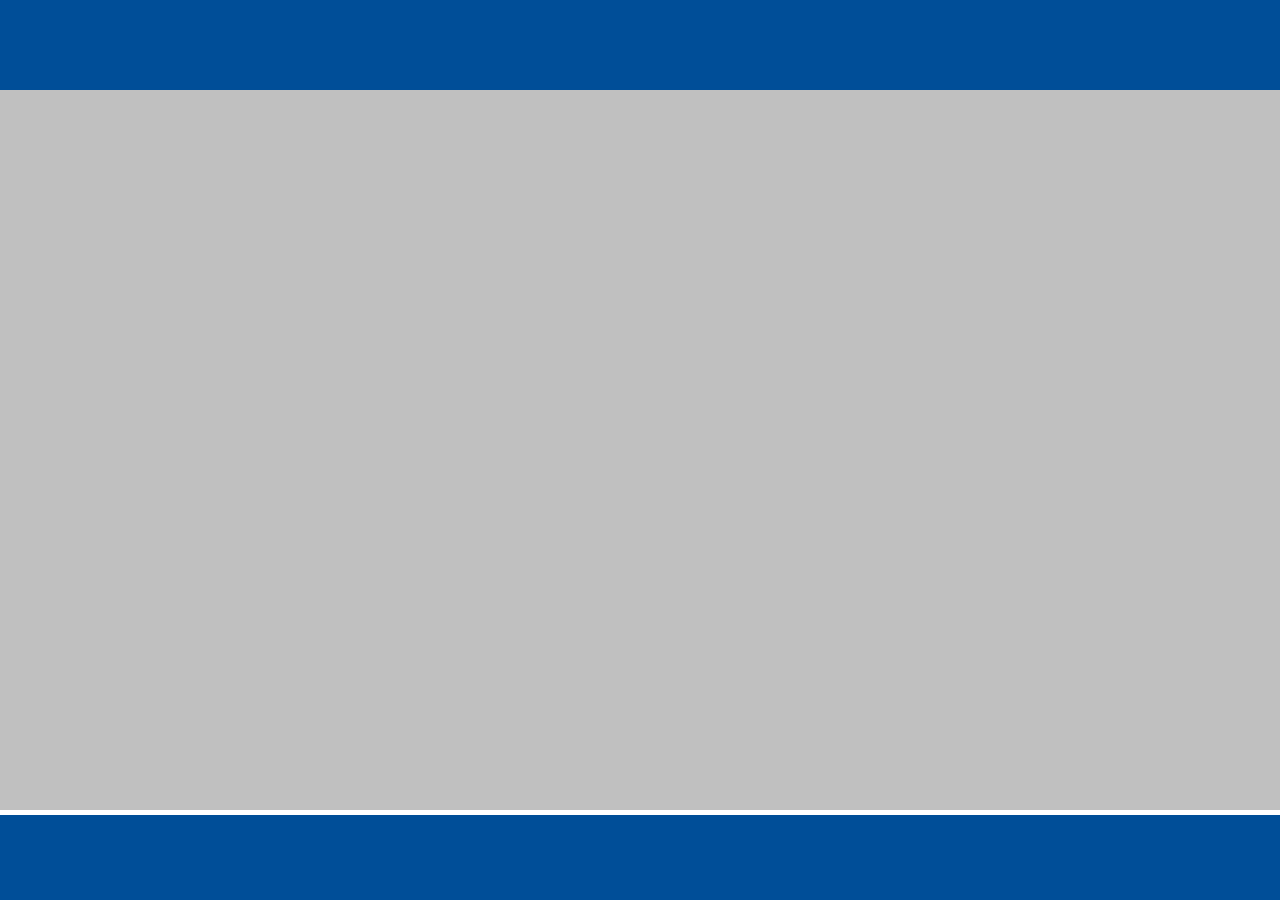
==== index.html @ 2fd27ec7 "primer commmit" ====
<!DOCTYPE html>
<html lang="es">
<head>
    <meta charset="UTF-8">
    <meta name="viewport" content="width=device-width, initial-scale=1.0">
    <link href="https://cdn.jsdelivr.net/npm/bootstrap@5.3.8/dist/css/bootstrap.min.css" rel="stylesheet" integrity="sha384-sRIl4kxILFvY47J16cr9ZwB07vP4J8+LH7qKQnuqkuIAvNWLzeN8tE5YBujZqJLB" crossorigin="anonymous">

    <link rel="stylesheet" href="/style.css">

    <title>Bienvenido | Alke Wallet</title>
</head>
<body>
    <header>

    </header>
    <main>

    </main>
    <footer>
        
    </footer>
    
    <script src="https://cdn.jsdelivr.net/npm/bootstrap@5.3.8/dist/js/bootstrap.bundle.min.js" integrity="sha384-FKyoEForCGlyvwx9Hj09JcYn3nv7wiPVlz7YYwJrWVcXK/BmnVDxM+D2scQbITxI" crossorigin="anonymous"></script>
</body>
</html>
---- style.css ----
/*Generales*/
@import url('https://fonts.googleapis.com/css2?family=Google+Sans:ital,opsz,wght@0,17..18,400..700;1,17..18,400..700&family=Merriweather:ital,opsz,wght@0,18..144,300..900;1,18..144,300..900&display=swap');

*{
    margin: 0;
    padding: 0;
    box-sizing: border-box;
}

:root {
    --color-primario: #ff6700;
    --color-secundario: #ebebeb;
    --color-tercero: #c0c0c0;
    --color-cuarto: #3a6ea5;
    --color-quinto: #004e98;
}

/* Body*/
body {
    font-family: "Merriweather", serif;
    height: 100vh;
    color: black;
    background-color: var(--color-tercero);
}

.body-login {
    background-image: linear-gradient(30deg, var(--color-primario), var(--color-tercero));
}


/* Header*/
header {
    height: 10vh;
    padding: 0;
    text-align: center;
    background-color: var(--color-quinto);
}

.container-logo-texto {
    display: flex;
    align-content: center;
}

.logo-login {
    width: 10vh;
}

header .header-color {
    background-color: var(--color-quinto);
    color: white;
    
}

.navbar-brand {
    font-weight: bold;
    color: white;
}

.navbar {
    background-color: var(--color-quinto);
    border-top: 5px solid white;
    border-bottom: 5px solid white;
}

.cerrar-sesion {
    background-color: var(--color-quinto);
    border-color: var(--color-quinto);
}

.cerrar-sesion:hover {
    background-color: var(--color-cuarto);
    border-color: var(--color-cuarto);
}

/* Main*/
main {
    height: calc(100vh - 20vh);    
}

main .row {
    min-height: calc(100vh - 20vh);
    align-items: stretch;
}

.central {
    min-height: 80vh;
    padding: 10px;
    border-left: 1px solid black;
    border-right: 1px solid black;
}

.carousel, .carousel-inner, .carousel-item {
    height: 100%;
}

.lateral {
    background-color: white;
    padding: 10px;
    border-left: 1px solid var(--color-secundario);
    border-right: 1px solid var(--color-secundario);
}

.lateral img {
    height: 100%;
    width: 100%;
    object-fit: cover;
}

main h2 {
    font-weight: bold;
}

.form-control {
    box-shadow: 3px 3px 0 black;
}

.btn-primary {
    background-color: var(--color-tercero);
    border: 0;
    box-shadow: 3px 3px 5px black;
    color: black;
}

.btn-primary:hover {
    background-color: var(--color-tercero);
    border: 1px solid var(--color-tercero);
    box-shadow: 3px 3px 5px black;
}

/* Footer*/
footer {
    height: 10vh;
    display: flex;
    align-items: flex-end;
    justify-content: center;
    background-color: var(--color-quinto);
    border-top: 5px solid white;
}

footer p {
    font-weight: bold;
    font-size: small;
    color: white;
}

@media (max-width: 767px) {
    .lateral {
        display: none;
    }
}
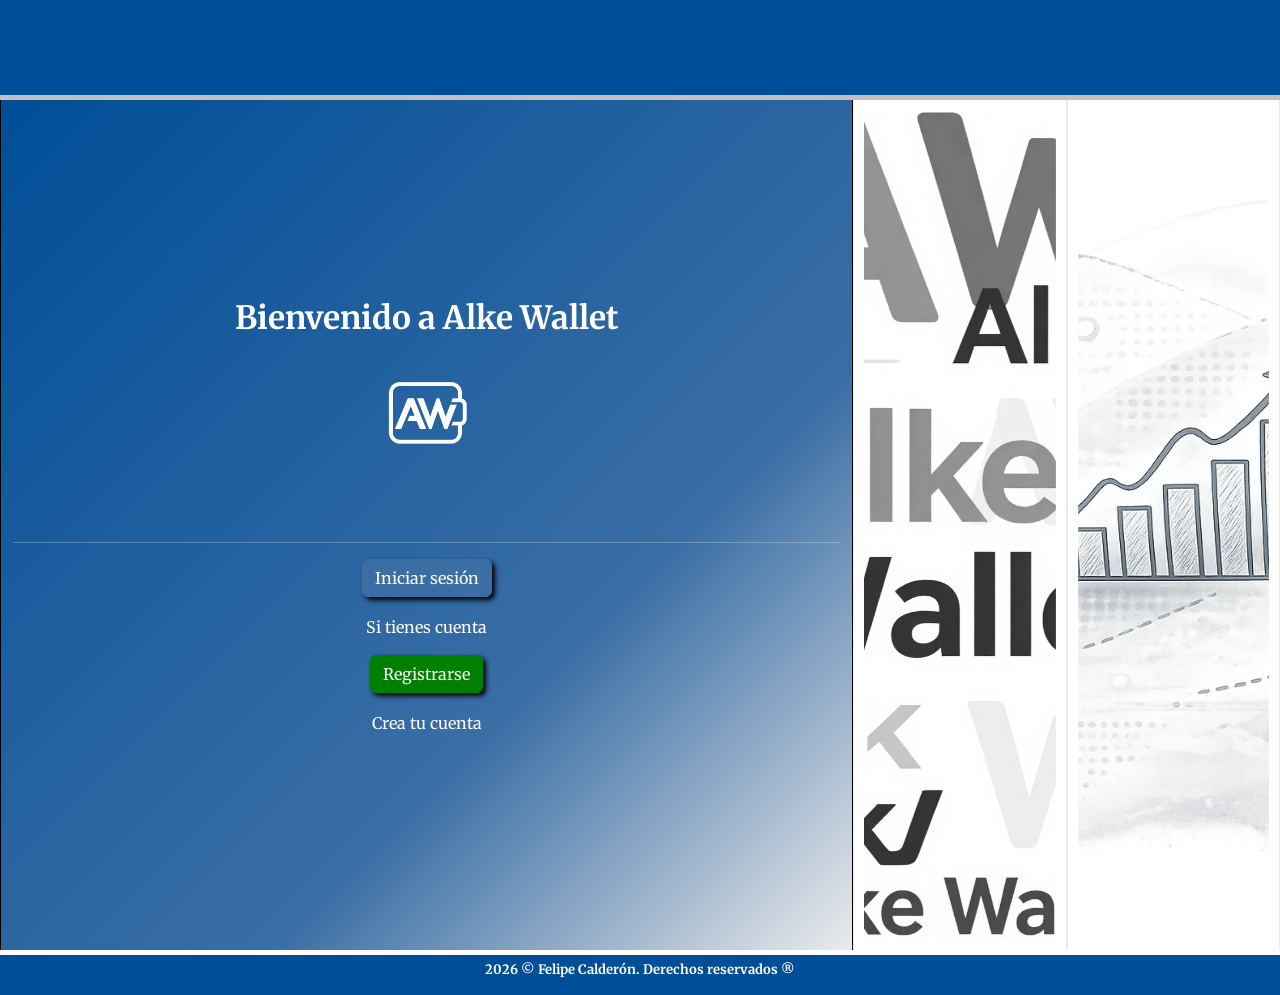
==== commit 8d8674e6: "primer commit" ====
--- a/index.html
+++ b/index.html
@@ -5,21 +5,74 @@
     <meta name="viewport" content="width=device-width, initial-scale=1.0">
     <link href="https://cdn.jsdelivr.net/npm/bootstrap@5.3.8/dist/css/bootstrap.min.css" rel="stylesheet" integrity="sha384-sRIl4kxILFvY47J16cr9ZwB07vP4J8+LH7qKQnuqkuIAvNWLzeN8tE5YBujZqJLB" crossorigin="anonymous">
 
-    <link rel="stylesheet" href="/style.css">
+    <link rel="stylesheet" href="./css/style.css">
 
-    <title>Bienvenido | Alke Wallet</title>
+    <title>Alke Wallet | Bienvenido</title>
 </head>
 <body>
     <header>
-
+        
     </header>
     <main>
-
+        <div class="container-fluid main-container">
+            <div class="row justify-content-evenly row-central">
+                <div class="col-12 col-md-8 central d-flex flex-column justify-content-center align-items-center login-page">
+                    <div class=" col-12 m-md-2 text-center justify-content-evenly">
+                        <h1 class="header-principal user-select-none">Bienvenido a Alke Wallet</h1>
+                        <img src="./img/magnific__logo-moderno-wallet-AWBnofondo.png" alt="" class="img-login">
+                        <hr>
+                        <div class="row justify-content-around">
+                            <div class="botones-login">
+                                <div class="btn-iniciar-sesion">
+                                    <a type="button" href="login.html" class="btn btn-confirmar">Iniciar sesión</a>
+                                    <p class="p-login user-select-none">Si tienes cuenta</p>
+                                </div>
+                                <div class="btn-registrarse">
+                                    <a type="button" href="registro.html" class="btn btn-green">Registrarse</a>
+                                    <p class="p-login user-select-none">Crea tu cuenta</p>
+                                </div>
+                            </div>
+                        </div>
+                    </div>
+                </div>
+                <div class="col-md-2 lateral">
+                    <div id="carouselLeft" class="carousel slide" data-bs-ride="carousel" data-bs-touch="false">
+                        <div class="carousel-inner">
+                            <div class="carousel-item active">
+                            <img src="./img/magnific_grayscale-bglat1.png" class="d-block w-100" alt="imagen lateral">
+                            </div>
+                            <div class="carousel-item">
+                            <img src="./img/fondo-login.png" class="d-block w-100" alt="imagen lateral">
+                            </div>
+                            <div class="carousel-item">
+                            <img src="./img/magnific_grayscale-bglat2.png" class="d-block w-100" alt="imagen lateral">
+                            </div>                            
+                        </div>
+                    </div>
+                </div>
+                <div class="col-md-2 lateral">
+                    <div id="carouselRight" class="carousel slide" data-bs-ride="carousel" data-bs-touch="false">
+                        <div class="carousel-inner">
+                            <div class="carousel-item active">
+                            <img src="./img/fondo-login.png" class="d-block w-100" alt="imagen lateral">
+                            </div>
+                            <div class="carousel-item">
+                            <img src="./img/magnific_grayscale-bglat2.png" class="d-block w-100" alt="imagen lateral">
+                            </div>
+                            <div class="carousel-item">
+                            <img src="./img/magnific_grayscale-bglat1.png" class="d-block w-100" alt="imagen lateral">
+                            </div>                            
+                        </div>
+                    </div>
+                </div>
+            </div>
+            
+        </div> 
     </main>
     <footer>
-        
+        <p class="copyright user-select-none justify-content-center align-items-center pt-3">2026 © Felipe Calderón. Derechos reservados ®</p>
     </footer>
     
-    <script src="https://cdn.jsdelivr.net/npm/bootstrap@5.3.8/dist/js/bootstrap.bundle.min.js" integrity="sha384-FKyoEForCGlyvwx9Hj09JcYn3nv7wiPVlz7YYwJrWVcXK/BmnVDxM+D2scQbITxI" crossorigin="anonymous"></script>
+<script src="https://cdn.jsdelivr.net/npm/bootstrap@5.3.8/dist/js/bootstrap.bundle.min.js" integrity="sha384-FKyoEForCGlyvwx9Hj09JcYn3nv7wiPVlz7YYwJrWVcXK/BmnVDxM+D2scQbITxI" crossorigin="anonymous"></script>
 </body>
 </html>
--- a/css/style.css
+++ b/css/style.css
@@ -0,0 +1,533 @@
+/*Generales*/
+@import url('https://fonts.googleapis.com/css2?family=Google+Sans:ital,opsz,wght@0,17..18,400..700;1,17..18,400..700&family=Merriweather:ital,opsz,wght@0,18..144,300..900;1,18..144,300..900&display=swap');
+
+*{
+    margin: 0;
+    padding: 0;
+    box-sizing: border-box;
+}
+
+:root {
+    --color-primario: #ff6700;
+    --color-secundario: #ebebeb;
+    --color-tercero: #c0c0c0;
+    --color-cuarto: #3a6ea5;
+    --color-quinto: #004e98;
+}
+
+/* Body*/
+body {
+    font-family: "Merriweather", serif;
+    min-height: 100vh;
+    display: flex;
+    flex-direction: column;
+    color: black;
+    background-color: var(--color-tercero);
+}
+
+.body-login {
+    background-image: linear-gradient(30deg, var(--color-primario), var(--color-tercero));
+}
+
+
+/* Header*/
+header {
+    height: 95px;
+    padding: 0;
+    text-align: center;
+    background-color: var(--color-quinto);
+}
+
+.container-logo-texto {
+    display: flex;
+    align-content: center;
+}
+
+.logo-login {
+    width: 10vh;
+}
+
+header .header-color {
+    background-color: var(--color-quinto);
+    color: white;
+    border-bottom: white;
+    
+}
+
+.navbar-brand {
+    font-weight: bold;
+    color: white;
+}
+
+.navbar {
+    background-color: var(--color-quinto);
+    border-top: 5px solid white;
+    border-bottom: 5px solid white;
+}
+
+.cerrar-sesion {
+    background-color: var(--color-quinto);
+    border-color: var(--color-quinto);
+}
+
+.cerrar-sesion:hover {
+    background-color: var(--color-cuarto);
+    border-color: var(--color-cuarto);
+}
+
+
+
+/* Main*/
+main {
+    flex: 1;
+    display: flex;
+    padding-top: 5px;
+}
+
+.main-container {
+    min-height: calc(100vh - 160px);
+    display: flex;
+    flex-direction: column;
+}
+
+.central {
+    display: flex;
+    flex-direction: column;
+    border-left: 1px solid black;
+    border-right: 1px solid black;
+}
+
+.central, .lateral {
+    height: 100%;
+}
+
+.contenido-central {
+    flex: 1;
+    display: flex;
+    flex-direction: column;
+    justify-content: space-between;
+    align-items: center;
+}
+
+.login-page {
+    background: linear-gradient(135deg, var(--color-quinto), var(--color-cuarto) 66%, var(--color-secundario));
+    color: white;
+    display: flex;
+    flex-direction: column;
+    min-height: calc(100vh - 50px);
+}
+
+.login-row {
+    flex: 1;
+}
+
+.login-page h1 {
+    font-size: xx-large;
+    font-weight: bold;
+}
+
+.login-page h2 {
+    font-size: xx-large;
+    font-weight: bold;
+}
+
+.img-login {
+    width: 15vh;
+    height: auto;
+    margin-bottom: 5vh;
+}
+
+.botones-login {
+    display: block;
+    justify-content: center;
+    align-items: center;
+}
+
+.p-login {
+    margin-top: 2vh;
+}
+
+.row-central {
+    flex: 1;
+}
+
+.bienvenida-row {
+    margin-top: 5px;
+}
+
+.card-bienvenida {
+    width: 100%;
+    height: fit-content;
+    max-width: 600px;
+}
+
+.card-bienvenida h2 {
+    font-size: clamp(1rem, 4vw, 2rem);
+}
+
+.card-header {
+    background-color: var(--color-secundario);
+    width: 100%;
+}
+
+.lista-movimientos, .lista-contactos {
+    list-style: none;
+    color: var(--color-cuarto);
+    font-weight: normal;
+    font-size: medium;
+    overflow-y: auto;
+    height: 400px;
+    flex: 1;
+}
+
+.saldo-row {
+    flex: 1;
+    display: flex;
+    justify-content: flex-start;
+    align-items: stretch;
+    margin: 20px 0;
+}
+
+.wallet-balance {
+    min-height: 220px;
+}
+
+.cuadro-movimientos {
+    max-height: 435px;
+}
+c
+.cuadro-transferencias {
+    max-height: 435px;
+}
+
+.card-principal {
+    background-color: white;
+}
+
+.card-principal:hover {
+    box-shadow: 0 0 10px black;
+}
+
+.div-saldo {
+    display: flex;
+    flex-direction: column;
+    justify-content: space-evenly;
+    align-items: center;
+    height: 180px;
+}
+
+.saldo-valor {
+    font-size: 2rem;
+    font-weight: bold;
+    color: green;
+}
+
+.deposito-row {
+    flex: 1;
+    min-height: 400px;
+    border-radius: 5px;
+    margin-top: 10px;
+}
+
+.h2-div {
+    padding: 20px 0;
+    margin-top: 20px;
+}
+
+.h2-form {
+    font-size: large;
+    font-weight: lighter;
+}
+
+.visor-directo {
+    min-height: 40px;
+    display: none;
+}
+
+.vr {
+    display: none;
+}
+
+.alerta-confirmacion {
+    display: none;
+}
+
+.contenedor-ul {
+    max-height: 160px;
+    overflow: scroll;
+}
+
+
+.text-cantidad {
+    margin: 20px 0;
+}
+
+.bg-card {
+    background-color: white;
+    padding: 20px 0;
+}
+
+.card-accesos {
+    width: 100%;
+    max-width: 260px;
+    min-height: 80px;
+    transition: transform .2s ease;
+    display: flex;
+    flex-direction: column;
+    justify-content: space-evenly;
+    align-items: center;
+    background-color: var(--color-quinto);
+    color: white;
+    margin-bottom: 20px;
+}
+
+.card-accesos:hover {
+    transform: translateY(-3px);
+    background-color: var(--color-cuarto);
+    box-shadow: 0 3px 10px black;
+}
+
+.accesos-row {
+    display: flex;
+    justify-content: space-evenly;
+    align-items: flex-end;
+    border-radius: 12px;
+    margin-top: 20px;
+}
+
+.accesos-wrapp {
+    width: 100%;
+    margin: 0 auto; 
+}
+
+.carousel, .carousel-inner, .carousel-item {
+    height: 100%;
+}
+
+.lateral {
+    background-color: white;
+    padding: 10px;
+    border-left: 1px solid var(--color-secundario);
+    border-right: 1px solid var(--color-secundario);
+}
+
+.h-accesos {
+    font-weight: 700;
+    font-size: medium;
+    padding-bottom: 5px;
+    margin-top: 10px;
+    
+}
+
+.btn-confirmar {
+    background-color: var(--color-cuarto);
+    color: white;
+    border-color: var(--color-cuarto);
+    box-shadow: 3px 3px 5px black;
+}
+
+.btn-confirmar:hover {
+    background-color: var(--color-quinto);
+    color: white;
+    border-color: var(--color-quinto);
+    transform: translateY(-3px);
+    box-shadow: 0 3px 10px black;
+}
+
+.btn-cerrar {
+    background-color: var(--color-primario);
+    color: black;
+    border-color: var(--color-primario);
+    box-shadow: 3px 3px 5px black;
+}
+
+.btn-cerrar:hover {
+    background-color: red;
+    color: white;
+    transform: translateY(-3px);
+    box-shadow: 0 3px 10px black;
+}
+
+.btn-green {
+    background-color: green;
+    color: white;
+    box-shadow: 3px 3px 5px black;
+    border-color: green;
+}
+
+.btn-green:hover {
+    background-color: rgb(3, 184, 3);
+    border-color: rgb(3, 184, 3);
+    box-shadow: 0 3px 10px black;
+    transform: translateY(-3px);
+}
+
+.btn-card {
+    color: var(--color-secundario);
+    font-size: small;
+    padding: 5px;
+    width: 60px;
+    height: 30px;
+    border-color: var(--color-secundario);
+}
+
+.btn-card:hover {
+    background-color: var(--color-tercero);
+    border: 1px solid var(--color-tercero);
+}
+
+.p-card {
+    font-size: smaller;
+    min-height: 60px;
+    margin: 0;
+    padding: 10px;
+}
+
+.lateral img {
+    height: 100%;
+    width: 100%;
+    object-fit: cover;
+}
+
+main h2 {
+    font-weight: bold;
+}
+
+.form-control {
+    box-shadow: 3px 3px 0 black;
+}
+
+.btn-primary {
+    background-color: var(--color-tercero);
+    border: 0;
+    box-shadow: 3px 3px 5px black;
+    color: black;
+}
+
+.btn-primary:hover {
+    background-color: var(--color-tercero);
+    border: 1px solid var(--color-tercero);
+    box-shadow: 3px 3px 5px black;
+}
+
+.alerta-fondos {
+    display: none;
+}
+
+
+/* Footer*/
+footer {
+    height: 45px;
+    display: flex;
+    align-items: flex-end;
+    justify-content: center;
+    background-color: var(--color-quinto);
+    border-top: 5px solid white;
+}
+
+footer p {
+    font-weight: bold;
+    font-size: small;
+    color: white;
+}
+
+
+
+/* MEDIA */
+@media (max-width: 767px) {
+
+    main .row {
+        height: auto;
+    }
+
+    .divisor-deposito {
+        display: none;
+    }
+
+    .cuadro-transferencias {
+        max-height: 600px;
+        overflow: scroll;
+    }
+
+    .vr {
+        display: block;
+    }
+
+    .row-central {
+        height: auto;
+    }
+
+    .contenido-central {
+        padding: 0;
+        height: auto;
+    }
+
+    .saldo-row {
+        flex: none;
+    }
+
+    .deposito-row {
+        min-height: auto;
+    }
+
+    .lateral {
+        display: none;
+    }
+
+    .bg-card {
+        padding: 5px;
+    }
+
+    .card-accesos {
+        width: 100%;
+        max-width: 300px;
+        margin: 0;
+    }
+
+    .accesos-row {
+        margin: 0;
+    }
+
+    .wallet-balance {
+        min-height: auto;
+    }
+
+    .lista-movimientos {
+        height: 250px;
+    }
+    .card-transfer-top {
+        height: auto;
+    }
+
+    .contenedor-ul {
+        min-height: 200px;
+    }
+
+    .h2-list-mov {
+        font-size: medium;
+    }
+
+    .card-principal {
+        display: flex;
+        justify-content: center;
+        align-items: center;
+    }
+
+    .card-header {
+        padding: 0;
+    }
+
+    .h2-usuario {
+        font-size: medium;
+        font-weight: bold;
+    }
+
+    footer {
+        margin-top: 5px;
+    }
+
+    footer p {
+        font-size: x-small;
+    }
+    
+}
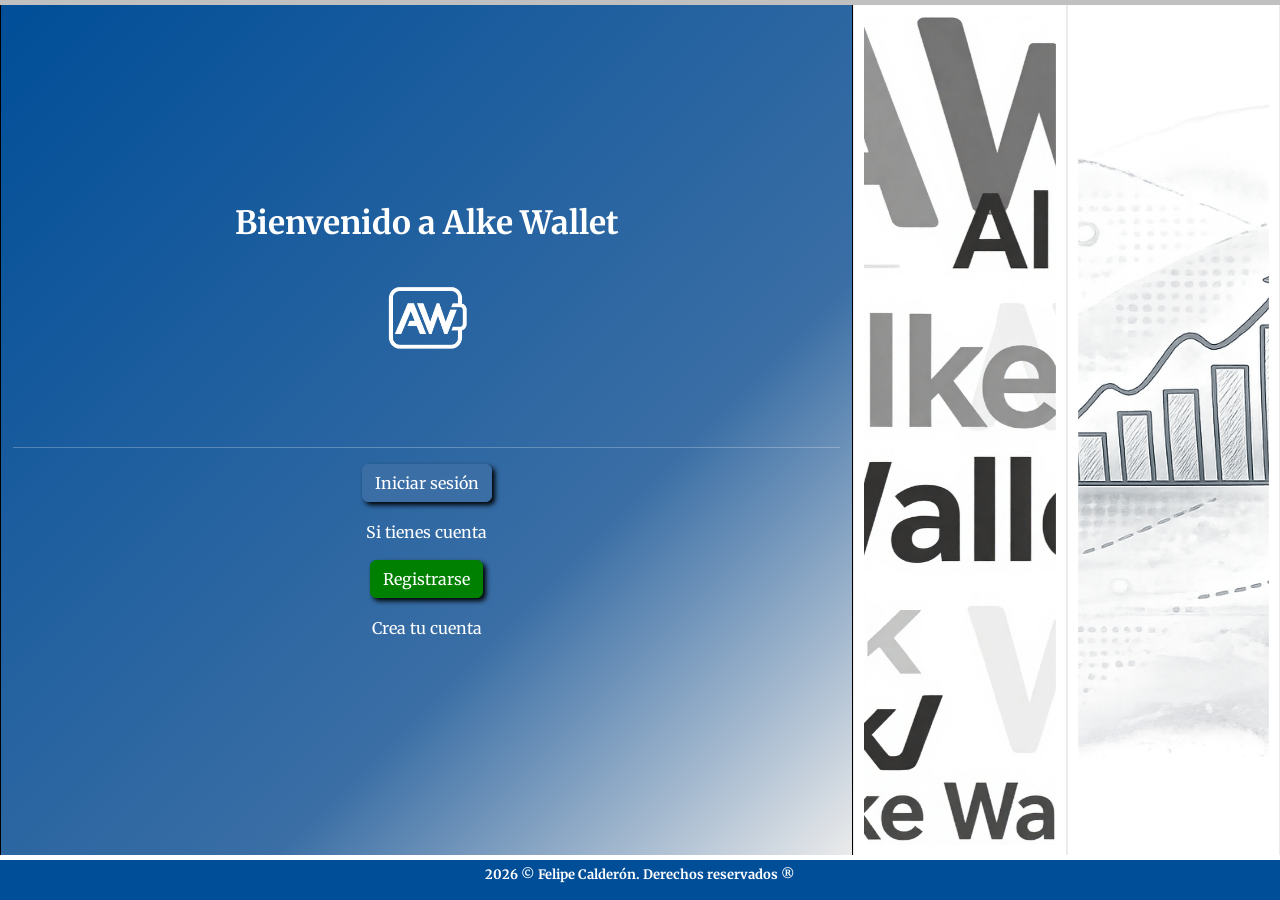
==== commit 4fea79a1: "index sin header" ====
--- a/index.html
+++ b/index.html
@@ -10,9 +10,7 @@
     <title>Alke Wallet | Bienvenido</title>
 </head>
 <body>
-    <header>
-        
-    </header>
+    
     <main>
         <div class="container-fluid main-container">
             <div class="row justify-content-evenly row-central">
